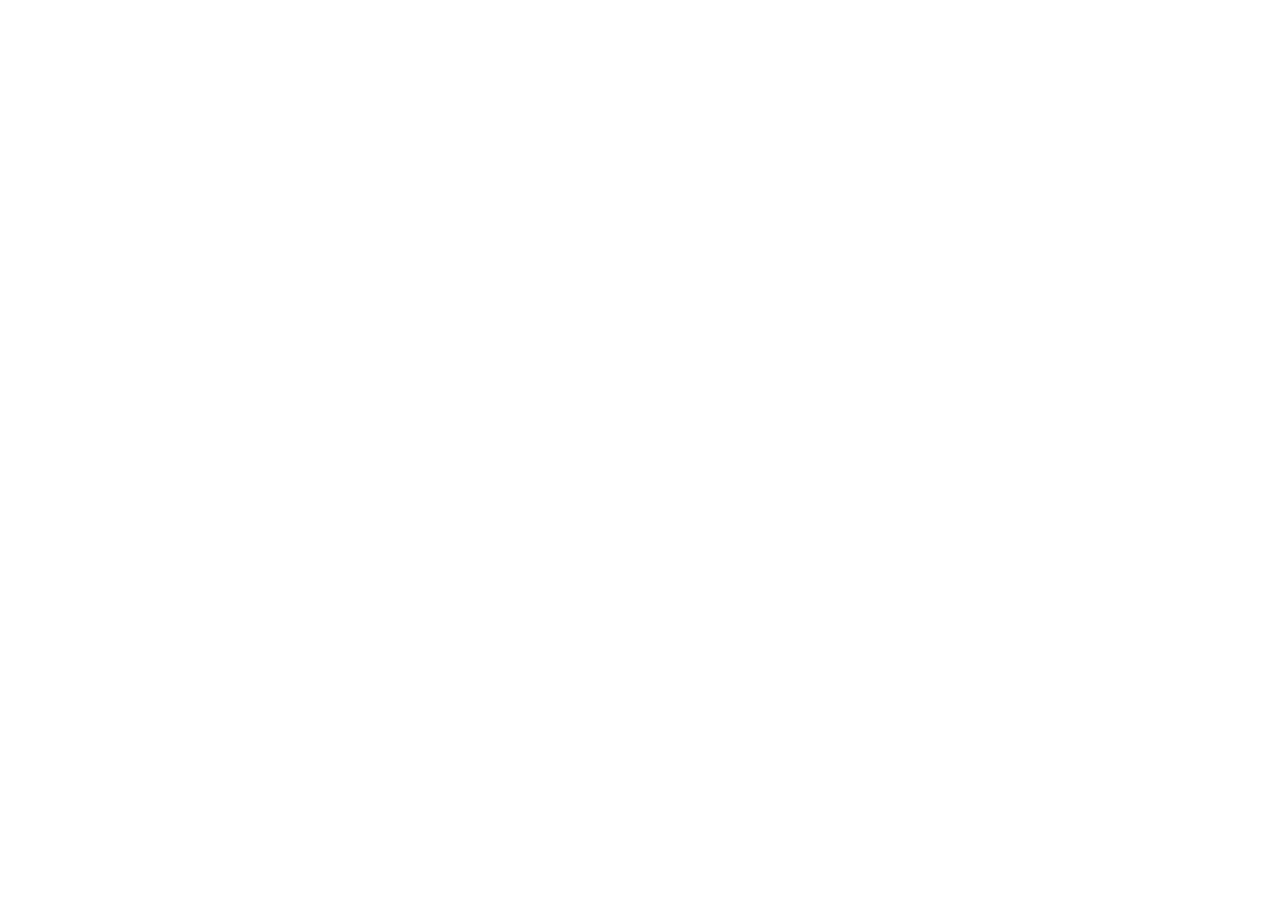
==== index.html @ 438d2de3 "release" ====
<!doctype html>
<html lang="en" data-critters-container>
	<head>
		<meta charset="utf-8">
		<title>App</title>
		<base href="https://karamkaram17.github.io/poker2/">
		<meta name="viewport" content="width=device-width, initial-scale=1">
		<link rel="icon" href="./assets/icons/dollar.svg">
		<link rel="preconnect" href="https://fonts.gstatic.com">
		<style>@font-face{font-family:'Roboto';font-style:normal;font-weight:300;font-stretch:100%;font-display:swap;src:url(https://fonts.gstatic.com/s/roboto/v50/KFO7CnqEu92Fr1ME7kSn66aGLdTylUAMa3GUBGEe.woff2) format('woff2');unicode-range:U+0460-052F, U+1C80-1C8A, U+20B4, U+2DE0-2DFF, U+A640-A69F, U+FE2E-FE2F;}@font-face{font-family:'Roboto';font-style:normal;font-weight:300;font-stretch:100%;font-display:swap;src:url(https://fonts.gstatic.com/s/roboto/v50/KFO7CnqEu92Fr1ME7kSn66aGLdTylUAMa3iUBGEe.woff2) format('woff2');unicode-range:U+0301, U+0400-045F, U+0490-0491, U+04B0-04B1, U+2116;}@font-face{font-family:'Roboto';font-style:normal;font-weight:300;font-stretch:100%;font-display:swap;src:url(https://fonts.gstatic.com/s/roboto/v50/KFO7CnqEu92Fr1ME7kSn66aGLdTylUAMa3CUBGEe.woff2) format('woff2');unicode-range:U+1F00-1FFF;}@font-face{font-family:'Roboto';font-style:normal;font-weight:300;font-stretch:100%;font-display:swap;src:url(https://fonts.gstatic.com/s/roboto/v50/KFO7CnqEu92Fr1ME7kSn66aGLdTylUAMa3-UBGEe.woff2) format('woff2');unicode-range:U+0370-0377, U+037A-037F, U+0384-038A, U+038C, U+038E-03A1, U+03A3-03FF;}@font-face{font-family:'Roboto';font-style:normal;font-weight:300;font-stretch:100%;font-display:swap;src:url(https://fonts.gstatic.com/s/roboto/v50/KFO7CnqEu92Fr1ME7kSn66aGLdTylUAMawCUBGEe.woff2) format('woff2');unicode-range:U+0302-0303, U+0305, U+0307-0308, U+0310, U+0312, U+0315, U+031A, U+0326-0327, U+032C, U+032F-0330, U+0332-0333, U+0338, U+033A, U+0346, U+034D, U+0391-03A1, U+03A3-03A9, U+03B1-03C9, U+03D1, U+03D5-03D6, U+03F0-03F1, U+03F4-03F5, U+2016-2017, U+2034-2038, U+203C, U+2040, U+2043, U+2047, U+2050, U+2057, U+205F, U+2070-2071, U+2074-208E, U+2090-209C, U+20D0-20DC, U+20E1, U+20E5-20EF, U+2100-2112, U+2114-2115, U+2117-2121, U+2123-214F, U+2190, U+2192, U+2194-21AE, U+21B0-21E5, U+21F1-21F2, U+21F4-2211, U+2213-2214, U+2216-22FF, U+2308-230B, U+2310, U+2319, U+231C-2321, U+2336-237A, U+237C, U+2395, U+239B-23B7, U+23D0, U+23DC-23E1, U+2474-2475, U+25AF, U+25B3, U+25B7, U+25BD, U+25C1, U+25CA, U+25CC, U+25FB, U+266D-266F, U+27C0-27FF, U+2900-2AFF, U+2B0E-2B11, U+2B30-2B4C, U+2BFE, U+3030, U+FF5B, U+FF5D, U+1D400-1D7FF, U+1EE00-1EEFF;}@font-face{font-family:'Roboto';font-style:normal;font-weight:300;font-stretch:100%;font-display:swap;src:url(https://fonts.gstatic.com/s/roboto/v50/KFO7CnqEu92Fr1ME7kSn66aGLdTylUAMaxKUBGEe.woff2) format('woff2');unicode-range:U+0001-000C, U+000E-001F, U+007F-009F, U+20DD-20E0, U+20E2-20E4, U+2150-218F, U+2190, U+2192, U+2194-2199, U+21AF, U+21E6-21F0, U+21F3, U+2218-2219, U+2299, U+22C4-22C6, U+2300-243F, U+2440-244A, U+2460-24FF, U+25A0-27BF, U+2800-28FF, U+2921-2922, U+2981, U+29BF, U+29EB, U+2B00-2BFF, U+4DC0-4DFF, U+FFF9-FFFB, U+10140-1018E, U+10190-1019C, U+101A0, U+101D0-101FD, U+102E0-102FB, U+10E60-10E7E, U+1D2C0-1D2D3, U+1D2E0-1D37F, U+1F000-1F0FF, U+1F100-1F1AD, U+1F1E6-1F1FF, U+1F30D-1F30F, U+1F315, U+1F31C, U+1F31E, U+1F320-1F32C, U+1F336, U+1F378, U+1F37D, U+1F382, U+1F393-1F39F, U+1F3A7-1F3A8, U+1F3AC-1F3AF, U+1F3C2, U+1F3C4-1F3C6, U+1F3CA-1F3CE, U+1F3D4-1F3E0, U+1F3ED, U+1F3F1-1F3F3, U+1F3F5-1F3F7, U+1F408, U+1F415, U+1F41F, U+1F426, U+1F43F, U+1F441-1F442, U+1F444, U+1F446-1F449, U+1F44C-1F44E, U+1F453, U+1F46A, U+1F47D, U+1F4A3, U+1F4B0, U+1F4B3, U+1F4B9, U+1F4BB, U+1F4BF, U+1F4C8-1F4CB, U+1F4D6, U+1F4DA, U+1F4DF, U+1F4E3-1F4E6, U+1F4EA-1F4ED, U+1F4F7, U+1F4F9-1F4FB, U+1F4FD-1F4FE, U+1F503, U+1F507-1F50B, U+1F50D, U+1F512-1F513, U+1F53E-1F54A, U+1F54F-1F5FA, U+1F610, U+1F650-1F67F, U+1F687, U+1F68D, U+1F691, U+1F694, U+1F698, U+1F6AD, U+1F6B2, U+1F6B9-1F6BA, U+1F6BC, U+1F6C6-1F6CF, U+1F6D3-1F6D7, U+1F6E0-1F6EA, U+1F6F0-1F6F3, U+1F6F7-1F6FC, U+1F700-1F7FF, U+1F800-1F80B, U+1F810-1F847, U+1F850-1F859, U+1F860-1F887, U+1F890-1F8AD, U+1F8B0-1F8BB, U+1F8C0-1F8C1, U+1F900-1F90B, U+1F93B, U+1F946, U+1F984, U+1F996, U+1F9E9, U+1FA00-1FA6F, U+1FA70-1FA7C, U+1FA80-1FA89, U+1FA8F-1FAC6, U+1FACE-1FADC, U+1FADF-1FAE9, U+1FAF0-1FAF8, U+1FB00-1FBFF;}@font-face{font-family:'Roboto';font-style:normal;font-weight:300;font-stretch:100%;font-display:swap;src:url(https://fonts.gstatic.com/s/roboto/v50/KFO7CnqEu92Fr1ME7kSn66aGLdTylUAMa3OUBGEe.woff2) format('woff2');unicode-range:U+0102-0103, U+0110-0111, U+0128-0129, U+0168-0169, U+01A0-01A1, U+01AF-01B0, U+0300-0301, U+0303-0304, U+0308-0309, U+0323, U+0329, U+1EA0-1EF9, U+20AB;}@font-face{font-family:'Roboto';font-style:normal;font-weight:300;font-stretch:100%;font-display:swap;src:url(https://fonts.gstatic.com/s/roboto/v50/KFO7CnqEu92Fr1ME7kSn66aGLdTylUAMa3KUBGEe.woff2) format('woff2');unicode-range:U+0100-02BA, U+02BD-02C5, U+02C7-02CC, U+02CE-02D7, U+02DD-02FF, U+0304, U+0308, U+0329, U+1D00-1DBF, U+1E00-1E9F, U+1EF2-1EFF, U+2020, U+20A0-20AB, U+20AD-20C0, U+2113, U+2C60-2C7F, U+A720-A7FF;}@font-face{font-family:'Roboto';font-style:normal;font-weight:300;font-stretch:100%;font-display:swap;src:url(https://fonts.gstatic.com/s/roboto/v50/KFO7CnqEu92Fr1ME7kSn66aGLdTylUAMa3yUBA.woff2) format('woff2');unicode-range:U+0000-00FF, U+0131, U+0152-0153, U+02BB-02BC, U+02C6, U+02DA, U+02DC, U+0304, U+0308, U+0329, U+2000-206F, U+20AC, U+2122, U+2191, U+2193, U+2212, U+2215, U+FEFF, U+FFFD;}@font-face{font-family:'Roboto';font-style:normal;font-weight:400;font-stretch:100%;font-display:swap;src:url(https://fonts.gstatic.com/s/roboto/v50/KFO7CnqEu92Fr1ME7kSn66aGLdTylUAMa3GUBGEe.woff2) format('woff2');unicode-range:U+0460-052F, U+1C80-1C8A, U+20B4, U+2DE0-2DFF, U+A640-A69F, U+FE2E-FE2F;}@font-face{font-family:'Roboto';font-style:normal;font-weight:400;font-stretch:100%;font-display:swap;src:url(https://fonts.gstatic.com/s/roboto/v50/KFO7CnqEu92Fr1ME7kSn66aGLdTylUAMa3iUBGEe.woff2) format('woff2');unicode-range:U+0301, U+0400-045F, U+0490-0491, U+04B0-04B1, U+2116;}@font-face{font-family:'Roboto';font-style:normal;font-weight:400;font-stretch:100%;font-display:swap;src:url(https://fonts.gstatic.com/s/roboto/v50/KFO7CnqEu92Fr1ME7kSn66aGLdTylUAMa3CUBGEe.woff2) format('woff2');unicode-range:U+1F00-1FFF;}@font-face{font-family:'Roboto';font-style:normal;font-weight:400;font-stretch:100%;font-display:swap;src:url(https://fonts.gstatic.com/s/roboto/v50/KFO7CnqEu92Fr1ME7kSn66aGLdTylUAMa3-UBGEe.woff2) format('woff2');unicode-range:U+0370-0377, U+037A-037F, U+0384-038A, U+038C, U+038E-03A1, U+03A3-03FF;}@font-face{font-family:'Roboto';font-style:normal;font-weight:400;font-stretch:100%;font-display:swap;src:url(https://fonts.gstatic.com/s/roboto/v50/KFO7CnqEu92Fr1ME7kSn66aGLdTylUAMawCUBGEe.woff2) format('woff2');unicode-range:U+0302-0303, U+0305, U+0307-0308, U+0310, U+0312, U+0315, U+031A, U+0326-0327, U+032C, U+032F-0330, U+0332-0333, U+0338, U+033A, U+0346, U+034D, U+0391-03A1, U+03A3-03A9, U+03B1-03C9, U+03D1, U+03D5-03D6, U+03F0-03F1, U+03F4-03F5, U+2016-2017, U+2034-2038, U+203C, U+2040, U+2043, U+2047, U+2050, U+2057, U+205F, U+2070-2071, U+2074-208E, U+2090-209C, U+20D0-20DC, U+20E1, U+20E5-20EF, U+2100-2112, U+2114-2115, U+2117-2121, U+2123-214F, U+2190, U+2192, U+2194-21AE, U+21B0-21E5, U+21F1-21F2, U+21F4-2211, U+2213-2214, U+2216-22FF, U+2308-230B, U+2310, U+2319, U+231C-2321, U+2336-237A, U+237C, U+2395, U+239B-23B7, U+23D0, U+23DC-23E1, U+2474-2475, U+25AF, U+25B3, U+25B7, U+25BD, U+25C1, U+25CA, U+25CC, U+25FB, U+266D-266F, U+27C0-27FF, U+2900-2AFF, U+2B0E-2B11, U+2B30-2B4C, U+2BFE, U+3030, U+FF5B, U+FF5D, U+1D400-1D7FF, U+1EE00-1EEFF;}@font-face{font-family:'Roboto';font-style:normal;font-weight:400;font-stretch:100%;font-display:swap;src:url(https://fonts.gstatic.com/s/roboto/v50/KFO7CnqEu92Fr1ME7kSn66aGLdTylUAMaxKUBGEe.woff2) format('woff2');unicode-range:U+0001-000C, U+000E-001F, U+007F-009F, U+20DD-20E0, U+20E2-20E4, U+2150-218F, U+2190, U+2192, U+2194-2199, U+21AF, U+21E6-21F0, U+21F3, U+2218-2219, U+2299, U+22C4-22C6, U+2300-243F, U+2440-244A, U+2460-24FF, U+25A0-27BF, U+2800-28FF, U+2921-2922, U+2981, U+29BF, U+29EB, U+2B00-2BFF, U+4DC0-4DFF, U+FFF9-FFFB, U+10140-1018E, U+10190-1019C, U+101A0, U+101D0-101FD, U+102E0-102FB, U+10E60-10E7E, U+1D2C0-1D2D3, U+1D2E0-1D37F, U+1F000-1F0FF, U+1F100-1F1AD, U+1F1E6-1F1FF, U+1F30D-1F30F, U+1F315, U+1F31C, U+1F31E, U+1F320-1F32C, U+1F336, U+1F378, U+1F37D, U+1F382, U+1F393-1F39F, U+1F3A7-1F3A8, U+1F3AC-1F3AF, U+1F3C2, U+1F3C4-1F3C6, U+1F3CA-1F3CE, U+1F3D4-1F3E0, U+1F3ED, U+1F3F1-1F3F3, U+1F3F5-1F3F7, U+1F408, U+1F415, U+1F41F, U+1F426, U+1F43F, U+1F441-1F442, U+1F444, U+1F446-1F449, U+1F44C-1F44E, U+1F453, U+1F46A, U+1F47D, U+1F4A3, U+1F4B0, U+1F4B3, U+1F4B9, U+1F4BB, U+1F4BF, U+1F4C8-1F4CB, U+1F4D6, U+1F4DA, U+1F4DF, U+1F4E3-1F4E6, U+1F4EA-1F4ED, U+1F4F7, U+1F4F9-1F4FB, U+1F4FD-1F4FE, U+1F503, U+1F507-1F50B, U+1F50D, U+1F512-1F513, U+1F53E-1F54A, U+1F54F-1F5FA, U+1F610, U+1F650-1F67F, U+1F687, U+1F68D, U+1F691, U+1F694, U+1F698, U+1F6AD, U+1F6B2, U+1F6B9-1F6BA, U+1F6BC, U+1F6C6-1F6CF, U+1F6D3-1F6D7, U+1F6E0-1F6EA, U+1F6F0-1F6F3, U+1F6F7-1F6FC, U+1F700-1F7FF, U+1F800-1F80B, U+1F810-1F847, U+1F850-1F859, U+1F860-1F887, U+1F890-1F8AD, U+1F8B0-1F8BB, U+1F8C0-1F8C1, U+1F900-1F90B, U+1F93B, U+1F946, U+1F984, U+1F996, U+1F9E9, U+1FA00-1FA6F, U+1FA70-1FA7C, U+1FA80-1FA89, U+1FA8F-1FAC6, U+1FACE-1FADC, U+1FADF-1FAE9, U+1FAF0-1FAF8, U+1FB00-1FBFF;}@font-face{font-family:'Roboto';font-style:normal;font-weight:400;font-stretch:100%;font-display:swap;src:url(https://fonts.gstatic.com/s/roboto/v50/KFO7CnqEu92Fr1ME7kSn66aGLdTylUAMa3OUBGEe.woff2) format('woff2');unicode-range:U+0102-0103, U+0110-0111, U+0128-0129, U+0168-0169, U+01A0-01A1, U+01AF-01B0, U+0300-0301, U+0303-0304, U+0308-0309, U+0323, U+0329, U+1EA0-1EF9, U+20AB;}@font-face{font-family:'Roboto';font-style:normal;font-weight:400;font-stretch:100%;font-display:swap;src:url(https://fonts.gstatic.com/s/roboto/v50/KFO7CnqEu92Fr1ME7kSn66aGLdTylUAMa3KUBGEe.woff2) format('woff2');unicode-range:U+0100-02BA, U+02BD-02C5, U+02C7-02CC, U+02CE-02D7, U+02DD-02FF, U+0304, U+0308, U+0329, U+1D00-1DBF, U+1E00-1E9F, U+1EF2-1EFF, U+2020, U+20A0-20AB, U+20AD-20C0, U+2113, U+2C60-2C7F, U+A720-A7FF;}@font-face{font-family:'Roboto';font-style:normal;font-weight:400;font-stretch:100%;font-display:swap;src:url(https://fonts.gstatic.com/s/roboto/v50/KFO7CnqEu92Fr1ME7kSn66aGLdTylUAMa3yUBA.woff2) format('woff2');unicode-range:U+0000-00FF, U+0131, U+0152-0153, U+02BB-02BC, U+02C6, U+02DA, U+02DC, U+0304, U+0308, U+0329, U+2000-206F, U+20AC, U+2122, U+2191, U+2193, U+2212, U+2215, U+FEFF, U+FFFD;}@font-face{font-family:'Roboto';font-style:normal;font-weight:500;font-stretch:100%;font-display:swap;src:url(https://fonts.gstatic.com/s/roboto/v50/KFO7CnqEu92Fr1ME7kSn66aGLdTylUAMa3GUBGEe.woff2) format('woff2');unicode-range:U+0460-052F, U+1C80-1C8A, U+20B4, U+2DE0-2DFF, U+A640-A69F, U+FE2E-FE2F;}@font-face{font-family:'Roboto';font-style:normal;font-weight:500;font-stretch:100%;font-display:swap;src:url(https://fonts.gstatic.com/s/roboto/v50/KFO7CnqEu92Fr1ME7kSn66aGLdTylUAMa3iUBGEe.woff2) format('woff2');unicode-range:U+0301, U+0400-045F, U+0490-0491, U+04B0-04B1, U+2116;}@font-face{font-family:'Roboto';font-style:normal;font-weight:500;font-stretch:100%;font-display:swap;src:url(https://fonts.gstatic.com/s/roboto/v50/KFO7CnqEu92Fr1ME7kSn66aGLdTylUAMa3CUBGEe.woff2) format('woff2');unicode-range:U+1F00-1FFF;}@font-face{font-family:'Roboto';font-style:normal;font-weight:500;font-stretch:100%;font-display:swap;src:url(https://fonts.gstatic.com/s/roboto/v50/KFO7CnqEu92Fr1ME7kSn66aGLdTylUAMa3-UBGEe.woff2) format('woff2');unicode-range:U+0370-0377, U+037A-037F, U+0384-038A, U+038C, U+038E-03A1, U+03A3-03FF;}@font-face{font-family:'Roboto';font-style:normal;font-weight:500;font-stretch:100%;font-display:swap;src:url(https://fonts.gstatic.com/s/roboto/v50/KFO7CnqEu92Fr1ME7kSn66aGLdTylUAMawCUBGEe.woff2) format('woff2');unicode-range:U+0302-0303, U+0305, U+0307-0308, U+0310, U+0312, U+0315, U+031A, U+0326-0327, U+032C, U+032F-0330, U+0332-0333, U+0338, U+033A, U+0346, U+034D, U+0391-03A1, U+03A3-03A9, U+03B1-03C9, U+03D1, U+03D5-03D6, U+03F0-03F1, U+03F4-03F5, U+2016-2017, U+2034-2038, U+203C, U+2040, U+2043, U+2047, U+2050, U+2057, U+205F, U+2070-2071, U+2074-208E, U+2090-209C, U+20D0-20DC, U+20E1, U+20E5-20EF, U+2100-2112, U+2114-2115, U+2117-2121, U+2123-214F, U+2190, U+2192, U+2194-21AE, U+21B0-21E5, U+21F1-21F2, U+21F4-2211, U+2213-2214, U+2216-22FF, U+2308-230B, U+2310, U+2319, U+231C-2321, U+2336-237A, U+237C, U+2395, U+239B-23B7, U+23D0, U+23DC-23E1, U+2474-2475, U+25AF, U+25B3, U+25B7, U+25BD, U+25C1, U+25CA, U+25CC, U+25FB, U+266D-266F, U+27C0-27FF, U+2900-2AFF, U+2B0E-2B11, U+2B30-2B4C, U+2BFE, U+3030, U+FF5B, U+FF5D, U+1D400-1D7FF, U+1EE00-1EEFF;}@font-face{font-family:'Roboto';font-style:normal;font-weight:500;font-stretch:100%;font-display:swap;src:url(https://fonts.gstatic.com/s/roboto/v50/KFO7CnqEu92Fr1ME7kSn66aGLdTylUAMaxKUBGEe.woff2) format('woff2');unicode-range:U+0001-000C, U+000E-001F, U+007F-009F, U+20DD-20E0, U+20E2-20E4, U+2150-218F, U+2190, U+2192, U+2194-2199, U+21AF, U+21E6-21F0, U+21F3, U+2218-2219, U+2299, U+22C4-22C6, U+2300-243F, U+2440-244A, U+2460-24FF, U+25A0-27BF, U+2800-28FF, U+2921-2922, U+2981, U+29BF, U+29EB, U+2B00-2BFF, U+4DC0-4DFF, U+FFF9-FFFB, U+10140-1018E, U+10190-1019C, U+101A0, U+101D0-101FD, U+102E0-102FB, U+10E60-10E7E, U+1D2C0-1D2D3, U+1D2E0-1D37F, U+1F000-1F0FF, U+1F100-1F1AD, U+1F1E6-1F1FF, U+1F30D-1F30F, U+1F315, U+1F31C, U+1F31E, U+1F320-1F32C, U+1F336, U+1F378, U+1F37D, U+1F382, U+1F393-1F39F, U+1F3A7-1F3A8, U+1F3AC-1F3AF, U+1F3C2, U+1F3C4-1F3C6, U+1F3CA-1F3CE, U+1F3D4-1F3E0, U+1F3ED, U+1F3F1-1F3F3, U+1F3F5-1F3F7, U+1F408, U+1F415, U+1F41F, U+1F426, U+1F43F, U+1F441-1F442, U+1F444, U+1F446-1F449, U+1F44C-1F44E, U+1F453, U+1F46A, U+1F47D, U+1F4A3, U+1F4B0, U+1F4B3, U+1F4B9, U+1F4BB, U+1F4BF, U+1F4C8-1F4CB, U+1F4D6, U+1F4DA, U+1F4DF, U+1F4E3-1F4E6, U+1F4EA-1F4ED, U+1F4F7, U+1F4F9-1F4FB, U+1F4FD-1F4FE, U+1F503, U+1F507-1F50B, U+1F50D, U+1F512-1F513, U+1F53E-1F54A, U+1F54F-1F5FA, U+1F610, U+1F650-1F67F, U+1F687, U+1F68D, U+1F691, U+1F694, U+1F698, U+1F6AD, U+1F6B2, U+1F6B9-1F6BA, U+1F6BC, U+1F6C6-1F6CF, U+1F6D3-1F6D7, U+1F6E0-1F6EA, U+1F6F0-1F6F3, U+1F6F7-1F6FC, U+1F700-1F7FF, U+1F800-1F80B, U+1F810-1F847, U+1F850-1F859, U+1F860-1F887, U+1F890-1F8AD, U+1F8B0-1F8BB, U+1F8C0-1F8C1, U+1F900-1F90B, U+1F93B, U+1F946, U+1F984, U+1F996, U+1F9E9, U+1FA00-1FA6F, U+1FA70-1FA7C, U+1FA80-1FA89, U+1FA8F-1FAC6, U+1FACE-1FADC, U+1FADF-1FAE9, U+1FAF0-1FAF8, U+1FB00-1FBFF;}@font-face{font-family:'Roboto';font-style:normal;font-weight:500;font-stretch:100%;font-display:swap;src:url(https://fonts.gstatic.com/s/roboto/v50/KFO7CnqEu92Fr1ME7kSn66aGLdTylUAMa3OUBGEe.woff2) format('woff2');unicode-range:U+0102-0103, U+0110-0111, U+0128-0129, U+0168-0169, U+01A0-01A1, U+01AF-01B0, U+0300-0301, U+0303-0304, U+0308-0309, U+0323, U+0329, U+1EA0-1EF9, U+20AB;}@font-face{font-family:'Roboto';font-style:normal;font-weight:500;font-stretch:100%;font-display:swap;src:url(https://fonts.gstatic.com/s/roboto/v50/KFO7CnqEu92Fr1ME7kSn66aGLdTylUAMa3KUBGEe.woff2) format('woff2');unicode-range:U+0100-02BA, U+02BD-02C5, U+02C7-02CC, U+02CE-02D7, U+02DD-02FF, U+0304, U+0308, U+0329, U+1D00-1DBF, U+1E00-1E9F, U+1EF2-1EFF, U+2020, U+20A0-20AB, U+20AD-20C0, U+2113, U+2C60-2C7F, U+A720-A7FF;}@font-face{font-family:'Roboto';font-style:normal;font-weight:500;font-stretch:100%;font-display:swap;src:url(https://fonts.gstatic.com/s/roboto/v50/KFO7CnqEu92Fr1ME7kSn66aGLdTylUAMa3yUBA.woff2) format('woff2');unicode-range:U+0000-00FF, U+0131, U+0152-0153, U+02BB-02BC, U+02C6, U+02DA, U+02DC, U+0304, U+0308, U+0329, U+2000-206F, U+20AC, U+2122, U+2191, U+2193, U+2212, U+2215, U+FEFF, U+FFFD;}</style>
		<style>@font-face{font-family:'Material Icons';font-style:normal;font-weight:400;src:url(https://fonts.gstatic.com/s/materialicons/v145/flUhRq6tzZclQEJ-Vdg-IuiaDsNc.woff2) format('woff2');}.material-icons{font-family:'Material Icons';font-weight:normal;font-style:normal;font-size:24px;line-height:1;letter-spacing:normal;text-transform:none;display:inline-block;white-space:nowrap;word-wrap:normal;direction:ltr;-webkit-font-feature-settings:'liga';-webkit-font-smoothing:antialiased;}</style>
	<style>@charset "UTF-8";html{--mat-app-background-color:#faf9fd;--mat-app-text-color:#1a1b1f;--mat-app-elevation-shadow-level-0:0px 0px 0px 0px rgba(0, 0, 0, .2), 0px 0px 0px 0px rgba(0, 0, 0, .14), 0px 0px 0px 0px rgba(0, 0, 0, .12);--mat-app-elevation-shadow-level-1:0px 2px 1px -1px rgba(0, 0, 0, .2), 0px 1px 1px 0px rgba(0, 0, 0, .14), 0px 1px 3px 0px rgba(0, 0, 0, .12);--mat-app-elevation-shadow-level-2:0px 3px 1px -2px rgba(0, 0, 0, .2), 0px 2px 2px 0px rgba(0, 0, 0, .14), 0px 1px 5px 0px rgba(0, 0, 0, .12);--mat-app-elevation-shadow-level-3:0px 3px 3px -2px rgba(0, 0, 0, .2), 0px 3px 4px 0px rgba(0, 0, 0, .14), 0px 1px 8px 0px rgba(0, 0, 0, .12);--mat-app-elevation-shadow-level-4:0px 2px 4px -1px rgba(0, 0, 0, .2), 0px 4px 5px 0px rgba(0, 0, 0, .14), 0px 1px 10px 0px rgba(0, 0, 0, .12);--mat-app-elevation-shadow-level-5:0px 3px 5px -1px rgba(0, 0, 0, .2), 0px 5px 8px 0px rgba(0, 0, 0, .14), 0px 1px 14px 0px rgba(0, 0, 0, .12);--mat-app-elevation-shadow-level-6:0px 3px 5px -1px rgba(0, 0, 0, .2), 0px 6px 10px 0px rgba(0, 0, 0, .14), 0px 1px 18px 0px rgba(0, 0, 0, .12);--mat-app-elevation-shadow-level-7:0px 4px 5px -2px rgba(0, 0, 0, .2), 0px 7px 10px 1px rgba(0, 0, 0, .14), 0px 2px 16px 1px rgba(0, 0, 0, .12);--mat-app-elevation-shadow-level-8:0px 5px 5px -3px rgba(0, 0, 0, .2), 0px 8px 10px 1px rgba(0, 0, 0, .14), 0px 3px 14px 2px rgba(0, 0, 0, .12);--mat-app-elevation-shadow-level-9:0px 5px 6px -3px rgba(0, 0, 0, .2), 0px 9px 12px 1px rgba(0, 0, 0, .14), 0px 3px 16px 2px rgba(0, 0, 0, .12);--mat-app-elevation-shadow-level-10:0px 6px 6px -3px rgba(0, 0, 0, .2), 0px 10px 14px 1px rgba(0, 0, 0, .14), 0px 4px 18px 3px rgba(0, 0, 0, .12);--mat-app-elevation-shadow-level-11:0px 6px 7px -4px rgba(0, 0, 0, .2), 0px 11px 15px 1px rgba(0, 0, 0, .14), 0px 4px 20px 3px rgba(0, 0, 0, .12);--mat-app-elevation-shadow-level-12:0px 7px 8px -4px rgba(0, 0, 0, .2), 0px 12px 17px 2px rgba(0, 0, 0, .14), 0px 5px 22px 4px rgba(0, 0, 0, .12);--mat-app-elevation-shadow-level-13:0px 7px 8px -4px rgba(0, 0, 0, .2), 0px 13px 19px 2px rgba(0, 0, 0, .14), 0px 5px 24px 4px rgba(0, 0, 0, .12);--mat-app-elevation-shadow-level-14:0px 7px 9px -4px rgba(0, 0, 0, .2), 0px 14px 21px 2px rgba(0, 0, 0, .14), 0px 5px 26px 4px rgba(0, 0, 0, .12);--mat-app-elevation-shadow-level-15:0px 8px 9px -5px rgba(0, 0, 0, .2), 0px 15px 22px 2px rgba(0, 0, 0, .14), 0px 6px 28px 5px rgba(0, 0, 0, .12);--mat-app-elevation-shadow-level-16:0px 8px 10px -5px rgba(0, 0, 0, .2), 0px 16px 24px 2px rgba(0, 0, 0, .14), 0px 6px 30px 5px rgba(0, 0, 0, .12);--mat-app-elevation-shadow-level-17:0px 8px 11px -5px rgba(0, 0, 0, .2), 0px 17px 26px 2px rgba(0, 0, 0, .14), 0px 6px 32px 5px rgba(0, 0, 0, .12);--mat-app-elevation-shadow-level-18:0px 9px 11px -5px rgba(0, 0, 0, .2), 0px 18px 28px 2px rgba(0, 0, 0, .14), 0px 7px 34px 6px rgba(0, 0, 0, .12);--mat-app-elevation-shadow-level-19:0px 9px 12px -6px rgba(0, 0, 0, .2), 0px 19px 29px 2px rgba(0, 0, 0, .14), 0px 7px 36px 6px rgba(0, 0, 0, .12);--mat-app-elevation-shadow-level-20:0px 10px 13px -6px rgba(0, 0, 0, .2), 0px 20px 31px 3px rgba(0, 0, 0, .14), 0px 8px 38px 7px rgba(0, 0, 0, .12);--mat-app-elevation-shadow-level-21:0px 10px 13px -6px rgba(0, 0, 0, .2), 0px 21px 33px 3px rgba(0, 0, 0, .14), 0px 8px 40px 7px rgba(0, 0, 0, .12);--mat-app-elevation-shadow-level-22:0px 10px 14px -6px rgba(0, 0, 0, .2), 0px 22px 35px 3px rgba(0, 0, 0, .14), 0px 8px 42px 7px rgba(0, 0, 0, .12);--mat-app-elevation-shadow-level-23:0px 11px 14px -7px rgba(0, 0, 0, .2), 0px 23px 36px 3px rgba(0, 0, 0, .14), 0px 9px 44px 8px rgba(0, 0, 0, .12);--mat-app-elevation-shadow-level-24:0px 11px 15px -7px rgba(0, 0, 0, .2), 0px 24px 38px 3px rgba(0, 0, 0, .14), 0px 9px 46px 8px rgba(0, 0, 0, .12);--mat-ripple-color:rgba(26, 27, 31, .1);--mat-option-selected-state-label-text-color:#131c2b;--mat-option-label-text-color:#1a1b1f;--mat-option-hover-state-layer-color:rgba(26, 27, 31, .08);--mat-option-focus-state-layer-color:rgba(26, 27, 31, .12);--mat-option-selected-state-layer-color:#dae2f9;--mat-option-label-text-font:Roboto, sans-serif;--mat-option-label-text-line-height:1.25rem;--mat-option-label-text-size:1rem;--mat-option-label-text-tracking:.006rem;--mat-option-label-text-weight:400;--mat-optgroup-label-text-color:#44474e;--mat-optgroup-label-text-font:Roboto, sans-serif;--mat-optgroup-label-text-line-height:1.25rem;--mat-optgroup-label-text-size:.875rem;--mat-optgroup-label-text-tracking:.006rem;--mat-optgroup-label-text-weight:500;--mat-full-pseudo-checkbox-selected-icon-color:#005cbb;--mat-full-pseudo-checkbox-selected-checkmark-color:#ffffff;--mat-full-pseudo-checkbox-unselected-icon-color:#44474e;--mat-full-pseudo-checkbox-disabled-selected-checkmark-color:#faf9fd;--mat-full-pseudo-checkbox-disabled-unselected-icon-color:rgba(26, 27, 31, .38);--mat-full-pseudo-checkbox-disabled-selected-icon-color:rgba(26, 27, 31, .38);--mat-minimal-pseudo-checkbox-selected-checkmark-color:#005cbb;--mat-minimal-pseudo-checkbox-disabled-selected-checkmark-color:rgba(26, 27, 31, .38);--mdc-elevated-card-container-color:#f4f3f6;--mdc-elevated-card-container-elevation:0px 2px 1px -1px rgba(0, 0, 0, .2), 0px 1px 1px 0px rgba(0, 0, 0, .14), 0px 1px 3px 0px rgba(0, 0, 0, .12);--mdc-elevated-card-container-shape:12px;--mdc-outlined-card-container-color:#faf9fd;--mdc-outlined-card-outline-color:#c4c6d0;--mdc-outlined-card-container-elevation:0px 0px 0px 0px rgba(0, 0, 0, .2), 0px 0px 0px 0px rgba(0, 0, 0, .14), 0px 0px 0px 0px rgba(0, 0, 0, .12);--mdc-outlined-card-container-shape:12px;--mdc-outlined-card-outline-width:1px;--mat-card-subtitle-text-color:#1a1b1f;--mat-card-title-text-font:Roboto, sans-serif;--mat-card-title-text-line-height:1.75rem;--mat-card-title-text-size:1.375rem;--mat-card-title-text-tracking:0;--mat-card-title-text-weight:400;--mat-card-subtitle-text-font:Roboto, sans-serif;--mat-card-subtitle-text-line-height:1.5rem;--mat-card-subtitle-text-size:1rem;--mat-card-subtitle-text-tracking:.009rem;--mat-card-subtitle-text-weight:500;--mdc-linear-progress-active-indicator-color:#005cbb;--mdc-linear-progress-track-color:#e0e2ec;--mdc-linear-progress-active-indicator-height:4px;--mdc-linear-progress-track-height:4px;--mdc-linear-progress-track-shape:0;--mdc-plain-tooltip-container-color:#2f3033;--mdc-plain-tooltip-supporting-text-color:#f2f0f4;--mdc-plain-tooltip-supporting-text-line-height:1rem;--mdc-plain-tooltip-supporting-text-font:Roboto, sans-serif;--mdc-plain-tooltip-supporting-text-size:.75rem;--mdc-plain-tooltip-supporting-text-weight:400;--mdc-plain-tooltip-supporting-text-tracking:.025rem;--mdc-plain-tooltip-container-shape:4px;--mdc-filled-text-field-caret-color:#005cbb;--mdc-filled-text-field-focus-active-indicator-color:#005cbb;--mdc-filled-text-field-focus-label-text-color:#005cbb;--mdc-filled-text-field-container-color:#e0e2ec;--mdc-filled-text-field-disabled-container-color:rgba(26, 27, 31, .04);--mdc-filled-text-field-label-text-color:#44474e;--mdc-filled-text-field-hover-label-text-color:#44474e;--mdc-filled-text-field-disabled-label-text-color:rgba(26, 27, 31, .38);--mdc-filled-text-field-input-text-color:#1a1b1f;--mdc-filled-text-field-disabled-input-text-color:rgba(26, 27, 31, .38);--mdc-filled-text-field-input-text-placeholder-color:#44474e;--mdc-filled-text-field-error-hover-label-text-color:#410002;--mdc-filled-text-field-error-focus-label-text-color:#ba1a1a;--mdc-filled-text-field-error-label-text-color:#ba1a1a;--mdc-filled-text-field-active-indicator-color:#44474e;--mdc-filled-text-field-disabled-active-indicator-color:rgba(26, 27, 31, .38);--mdc-filled-text-field-hover-active-indicator-color:#1a1b1f;--mdc-filled-text-field-error-active-indicator-color:#ba1a1a;--mdc-filled-text-field-error-focus-active-indicator-color:#ba1a1a;--mdc-filled-text-field-error-hover-active-indicator-color:#410002;--mdc-filled-text-field-label-text-font:Roboto, sans-serif;--mdc-filled-text-field-label-text-size:1rem;--mdc-filled-text-field-label-text-tracking:.031rem;--mdc-filled-text-field-label-text-weight:400;--mdc-filled-text-field-active-indicator-height:1px;--mdc-filled-text-field-focus-active-indicator-height:2px;--mdc-filled-text-field-container-shape:4px;--mdc-outlined-text-field-caret-color:#005cbb;--mdc-outlined-text-field-focus-outline-color:#005cbb;--mdc-outlined-text-field-focus-label-text-color:#005cbb;--mdc-outlined-text-field-label-text-color:#44474e;--mdc-outlined-text-field-hover-label-text-color:#1a1b1f;--mdc-outlined-text-field-disabled-label-text-color:rgba(26, 27, 31, .38);--mdc-outlined-text-field-input-text-color:#1a1b1f;--mdc-outlined-text-field-disabled-input-text-color:rgba(26, 27, 31, .38);--mdc-outlined-text-field-input-text-placeholder-color:#44474e;--mdc-outlined-text-field-error-focus-label-text-color:#ba1a1a;--mdc-outlined-text-field-error-label-text-color:#ba1a1a;--mdc-outlined-text-field-error-hover-label-text-color:#410002;--mdc-outlined-text-field-outline-color:#74777f;--mdc-outlined-text-field-disabled-outline-color:rgba(26, 27, 31, .12);--mdc-outlined-text-field-hover-outline-color:#1a1b1f;--mdc-outlined-text-field-error-focus-outline-color:#ba1a1a;--mdc-outlined-text-field-error-hover-outline-color:#410002;--mdc-outlined-text-field-error-outline-color:#ba1a1a;--mdc-outlined-text-field-label-text-font:Roboto, sans-serif;--mdc-outlined-text-field-label-text-size:1rem;--mdc-outlined-text-field-label-text-tracking:.031rem;--mdc-outlined-text-field-label-text-weight:400;--mdc-outlined-text-field-outline-width:1px;--mdc-outlined-text-field-focus-outline-width:2px;--mdc-outlined-text-field-container-shape:4px;--mat-form-field-focus-select-arrow-color:#005cbb;--mat-form-field-disabled-input-text-placeholder-color:rgba(26, 27, 31, .38);--mat-form-field-state-layer-color:#1a1b1f;--mat-form-field-error-text-color:#ba1a1a;--mat-form-field-select-option-text-color:#1a1b1f;--mat-form-field-select-disabled-option-text-color:rgba(26, 27, 31, .38);--mat-form-field-leading-icon-color:#44474e;--mat-form-field-disabled-leading-icon-color:rgba(26, 27, 31, .38);--mat-form-field-trailing-icon-color:#44474e;--mat-form-field-disabled-trailing-icon-color:rgba(26, 27, 31, .38);--mat-form-field-error-focus-trailing-icon-color:#ba1a1a;--mat-form-field-error-hover-trailing-icon-color:#410002;--mat-form-field-error-trailing-icon-color:#ba1a1a;--mat-form-field-enabled-select-arrow-color:#44474e;--mat-form-field-disabled-select-arrow-color:rgba(26, 27, 31, .38);--mat-form-field-hover-state-layer-opacity:.08;--mat-form-field-container-text-font:Roboto, sans-serif;--mat-form-field-container-text-line-height:1.5rem;--mat-form-field-container-text-size:1rem;--mat-form-field-container-text-tracking:.031rem;--mat-form-field-container-text-weight:400;--mat-form-field-subscript-text-font:Roboto, sans-serif;--mat-form-field-subscript-text-line-height:1rem;--mat-form-field-subscript-text-size:.75rem;--mat-form-field-subscript-text-tracking:.025rem;--mat-form-field-subscript-text-weight:400;--mat-form-field-container-height:56px;--mat-form-field-filled-label-display:block;--mat-form-field-container-vertical-padding:16px;--mat-form-field-filled-with-label-container-padding-top:24px;--mat-form-field-filled-with-label-container-padding-bottom:8px;--mat-form-field-focus-state-layer-opacity:0;--mat-select-panel-background-color:#efedf0;--mat-select-enabled-trigger-text-color:#1a1b1f;--mat-select-disabled-trigger-text-color:rgba(26, 27, 31, .38);--mat-select-placeholder-text-color:#44474e;--mat-select-enabled-arrow-color:#44474e;--mat-select-disabled-arrow-color:rgba(26, 27, 31, .38);--mat-select-focused-arrow-color:#005cbb;--mat-select-invalid-arrow-color:#ba1a1a;--mat-select-trigger-text-font:Roboto, sans-serif;--mat-select-trigger-text-line-height:1.5rem;--mat-select-trigger-text-size:1rem;--mat-select-trigger-text-tracking:.031rem;--mat-select-trigger-text-weight:400;--mat-select-arrow-transform:translateY(-8px);--mat-select-container-elevation-shadow:0px 3px 1px -2px rgba(0, 0, 0, .2), 0px 2px 2px 0px rgba(0, 0, 0, .14), 0px 1px 5px 0px rgba(0, 0, 0, .12);--mat-autocomplete-background-color:#efedf0;--mat-autocomplete-container-shape:4px;--mat-autocomplete-container-elevation-shadow:0px 3px 1px -2px rgba(0, 0, 0, .2), 0px 2px 2px 0px rgba(0, 0, 0, .14), 0px 1px 5px 0px rgba(0, 0, 0, .12);--mdc-dialog-container-color:#faf9fd;--mdc-dialog-subhead-color:#1a1b1f;--mdc-dialog-supporting-text-color:#44474e;--mdc-dialog-subhead-font:Roboto, sans-serif;--mdc-dialog-subhead-line-height:2rem;--mdc-dialog-subhead-size:1.5rem;--mdc-dialog-subhead-weight:400;--mdc-dialog-subhead-tracking:0;--mdc-dialog-supporting-text-font:Roboto, sans-serif;--mdc-dialog-supporting-text-line-height:1.25rem;--mdc-dialog-supporting-text-size:.875rem;--mdc-dialog-supporting-text-weight:400;--mdc-dialog-supporting-text-tracking:.016rem;--mdc-dialog-container-shape:28px;--mat-dialog-container-elevation-shadow:none;--mat-dialog-container-max-width:560px;--mat-dialog-container-small-max-width:calc(100vw - 32px) ;--mat-dialog-container-min-width:280px;--mat-dialog-actions-alignment:flex-end;--mat-dialog-actions-padding:16px 24px;--mat-dialog-content-padding:20px 24px;--mat-dialog-with-actions-content-padding:20px 24px 0;--mat-dialog-headline-padding:6px 24px 13px;--mdc-chip-outline-color:#74777f;--mdc-chip-disabled-outline-color:rgba(26, 27, 31, .12);--mdc-chip-focus-outline-color:#44474e;--mdc-chip-hover-state-layer-opacity:.08;--mdc-chip-selected-hover-state-layer-opacity:.08;--mdc-chip-disabled-label-text-color:rgba(26, 27, 31, .38);--mdc-chip-elevated-selected-container-color:#dae2f9;--mdc-chip-flat-disabled-selected-container-color:rgba(26, 27, 31, .12);--mdc-chip-focus-state-layer-color:#44474e;--mdc-chip-hover-state-layer-color:#44474e;--mdc-chip-selected-hover-state-layer-color:#131c2b;--mdc-chip-focus-state-layer-opacity:.12;--mdc-chip-selected-focus-state-layer-color:#131c2b;--mdc-chip-selected-focus-state-layer-opacity:.12;--mdc-chip-label-text-color:#44474e;--mdc-chip-selected-label-text-color:#131c2b;--mdc-chip-with-icon-icon-color:#44474e;--mdc-chip-with-icon-disabled-icon-color:#1a1b1f;--mdc-chip-with-icon-selected-icon-color:#131c2b;--mdc-chip-with-trailing-icon-disabled-trailing-icon-color:#1a1b1f;--mdc-chip-with-trailing-icon-trailing-icon-color:#44474e;--mdc-chip-label-text-font:Roboto, sans-serif;--mdc-chip-label-text-line-height:1.25rem;--mdc-chip-label-text-size:.875rem;--mdc-chip-label-text-tracking:.006rem;--mdc-chip-label-text-weight:500;--mdc-chip-container-height:32px;--mdc-chip-container-shape-radius:8px;--mdc-chip-with-avatar-avatar-shape-radius:24px;--mdc-chip-with-avatar-avatar-size:24px;--mdc-chip-with-icon-icon-size:18px;--mdc-chip-outline-width:1px;--mdc-chip-with-avatar-disabled-avatar-opacity:.38;--mdc-chip-flat-selected-outline-width:0;--mdc-chip-with-trailing-icon-disabled-trailing-icon-opacity:.38;--mdc-chip-with-icon-disabled-icon-opacity:.38;--mdc-chip-elevated-container-color:transparent;--mat-chip-trailing-action-state-layer-color:#44474e;--mat-chip-selected-trailing-action-state-layer-color:#131c2b;--mat-chip-trailing-action-hover-state-layer-opacity:.08;--mat-chip-trailing-action-focus-state-layer-opacity:.12;--mat-chip-selected-disabled-trailing-icon-color:#1a1b1f;--mat-chip-selected-trailing-icon-color:#131c2b;--mat-chip-disabled-container-opacity:1;--mat-chip-trailing-action-opacity:1;--mat-chip-trailing-action-focus-opacity:1;--mdc-switch-selected-focus-state-layer-opacity:.12;--mdc-switch-selected-hover-state-layer-opacity:.08;--mdc-switch-selected-pressed-state-layer-opacity:.12;--mdc-switch-unselected-focus-state-layer-opacity:.12;--mdc-switch-unselected-hover-state-layer-opacity:.08;--mdc-switch-unselected-pressed-state-layer-opacity:.12;--mdc-switch-selected-focus-state-layer-color:#005cbb;--mdc-switch-selected-handle-color:#ffffff;--mdc-switch-selected-hover-state-layer-color:#005cbb;--mdc-switch-selected-pressed-state-layer-color:#005cbb;--mdc-switch-selected-focus-handle-color:#d7e3ff;--mdc-switch-selected-hover-handle-color:#d7e3ff;--mdc-switch-selected-pressed-handle-color:#d7e3ff;--mdc-switch-selected-focus-track-color:#005cbb;--mdc-switch-selected-hover-track-color:#005cbb;--mdc-switch-selected-pressed-track-color:#005cbb;--mdc-switch-selected-track-color:#005cbb;--mdc-switch-disabled-selected-handle-color:#faf9fd;--mdc-switch-disabled-selected-icon-color:#1a1b1f;--mdc-switch-disabled-selected-track-color:#1a1b1f;--mdc-switch-disabled-unselected-handle-color:#1a1b1f;--mdc-switch-disabled-unselected-icon-color:#e0e2ec;--mdc-switch-disabled-unselected-track-color:#e0e2ec;--mdc-switch-selected-icon-color:#001b3f;--mdc-switch-unselected-focus-handle-color:#44474e;--mdc-switch-unselected-focus-state-layer-color:#1a1b1f;--mdc-switch-unselected-focus-track-color:#e0e2ec;--mdc-switch-unselected-handle-color:#74777f;--mdc-switch-unselected-hover-handle-color:#44474e;--mdc-switch-unselected-hover-state-layer-color:#1a1b1f;--mdc-switch-unselected-hover-track-color:#e0e2ec;--mdc-switch-unselected-icon-color:#e0e2ec;--mdc-switch-unselected-pressed-handle-color:#44474e;--mdc-switch-unselected-pressed-state-layer-color:#1a1b1f;--mdc-switch-unselected-pressed-track-color:#e0e2ec;--mdc-switch-unselected-track-color:#e0e2ec;--mdc-switch-disabled-selected-icon-opacity:.38;--mdc-switch-disabled-track-opacity:.12;--mdc-switch-disabled-unselected-icon-opacity:.38;--mdc-switch-handle-shape:9999px;--mdc-switch-selected-icon-size:16px;--mdc-switch-track-height:32px;--mdc-switch-track-shape:9999px;--mdc-switch-track-width:52px;--mdc-switch-unselected-icon-size:16px;--mdc-switch-state-layer-size:40px;--mat-switch-track-outline-color:#74777f;--mat-switch-disabled-unselected-track-outline-color:#1a1b1f;--mat-switch-label-text-color:#1a1b1f;--mat-switch-label-text-font:Roboto, sans-serif;--mat-switch-label-text-line-height:1.25rem;--mat-switch-label-text-size:.875rem;--mat-switch-label-text-tracking:.016rem;--mat-switch-label-text-weight:400;--mat-switch-disabled-selected-handle-opacity:1;--mat-switch-disabled-unselected-handle-opacity:.38;--mat-switch-unselected-handle-size:16px;--mat-switch-selected-handle-size:24px;--mat-switch-pressed-handle-size:28px;--mat-switch-with-icon-handle-size:24px;--mat-switch-selected-handle-horizontal-margin:0 24px;--mat-switch-selected-with-icon-handle-horizontal-margin:0 24px;--mat-switch-selected-pressed-handle-horizontal-margin:0 22px;--mat-switch-unselected-handle-horizontal-margin:0 8px;--mat-switch-unselected-with-icon-handle-horizontal-margin:0 4px;--mat-switch-unselected-pressed-handle-horizontal-margin:0 2px;--mat-switch-visible-track-opacity:1;--mat-switch-hidden-track-opacity:0;--mat-switch-visible-track-transition:opacity 75ms;--mat-switch-hidden-track-transition:opacity 75ms;--mat-switch-track-outline-width:2px;--mat-switch-selected-track-outline-width:2px;--mat-switch-selected-track-outline-color:transparent;--mat-switch-disabled-unselected-track-outline-width:2px;--mdc-radio-disabled-selected-icon-color:#1a1b1f;--mdc-radio-disabled-unselected-icon-color:#1a1b1f;--mdc-radio-unselected-hover-icon-color:#1a1b1f;--mdc-radio-unselected-focus-icon-color:#1a1b1f;--mdc-radio-unselected-icon-color:#44474e;--mdc-radio-unselected-pressed-icon-color:#1a1b1f;--mdc-radio-selected-focus-icon-color:#005cbb;--mdc-radio-selected-hover-icon-color:#005cbb;--mdc-radio-selected-icon-color:#005cbb;--mdc-radio-selected-pressed-icon-color:#005cbb;--mdc-radio-state-layer-size:40px;--mdc-radio-disabled-selected-icon-opacity:.38;--mdc-radio-disabled-unselected-icon-opacity:.38;--mat-radio-ripple-color:#1a1b1f;--mat-radio-checked-ripple-color:#005cbb;--mat-radio-disabled-label-color:rgba(26, 27, 31, .38);--mat-radio-label-text-color:#1a1b1f;--mat-radio-label-text-font:Roboto, sans-serif;--mat-radio-label-text-line-height:1.25rem;--mat-radio-label-text-size:.875rem;--mat-radio-label-text-tracking:.016rem;--mat-radio-label-text-weight:400;--mat-radio-touch-target-display:block;--mdc-slider-handle-elevation:0px 2px 1px -1px rgba(0, 0, 0, .2), 0px 1px 1px 0px rgba(0, 0, 0, .14), 0px 1px 3px 0px rgba(0, 0, 0, .12);--mdc-slider-handle-color:#005cbb;--mdc-slider-focus-handle-color:#005cbb;--mdc-slider-hover-handle-color:#005cbb;--mdc-slider-active-track-color:#005cbb;--mdc-slider-inactive-track-color:#e0e2ec;--mdc-slider-with-tick-marks-inactive-container-color:#44474e;--mdc-slider-with-tick-marks-active-container-color:#ffffff;--mdc-slider-disabled-active-track-color:#1a1b1f;--mdc-slider-disabled-handle-color:#1a1b1f;--mdc-slider-disabled-inactive-track-color:#1a1b1f;--mdc-slider-label-container-color:#005cbb;--mdc-slider-label-label-text-color:#ffffff;--mdc-slider-with-overlap-handle-outline-color:#ffffff;--mdc-slider-with-tick-marks-disabled-container-color:#1a1b1f;--mdc-slider-label-label-text-font:Roboto, sans-serif;--mdc-slider-label-label-text-size:.75rem;--mdc-slider-label-label-text-line-height:1rem;--mdc-slider-label-label-text-tracking:.031rem;--mdc-slider-label-label-text-weight:500;--mdc-slider-active-track-height:4px;--mdc-slider-active-track-shape:9999px;--mdc-slider-handle-height:20px;--mdc-slider-handle-shape:9999px;--mdc-slider-handle-width:20px;--mdc-slider-inactive-track-height:4px;--mdc-slider-inactive-track-shape:9999px;--mdc-slider-with-overlap-handle-outline-width:1px;--mdc-slider-with-tick-marks-active-container-opacity:.38;--mdc-slider-with-tick-marks-container-shape:9999px;--mdc-slider-with-tick-marks-container-size:2px;--mdc-slider-with-tick-marks-inactive-container-opacity:.38;--mat-slider-ripple-color:#005cbb;--mat-slider-hover-state-layer-color:rgba(0, 92, 187, .05);--mat-slider-focus-state-layer-color:rgba(0, 92, 187, .2);--mat-slider-value-indicator-width:28px;--mat-slider-value-indicator-height:28px;--mat-slider-value-indicator-caret-display:none;--mat-slider-value-indicator-border-radius:50% 50% 50% 0;--mat-slider-value-indicator-padding:0;--mat-slider-value-indicator-text-transform:rotate(45deg);--mat-slider-value-indicator-container-transform:translateX(-50%) rotate(-45deg);--mat-slider-value-indicator-opacity:1;--mat-menu-item-label-text-color:#1a1b1f;--mat-menu-item-icon-color:#44474e;--mat-menu-item-hover-state-layer-color:rgba(26, 27, 31, .08);--mat-menu-item-focus-state-layer-color:rgba(26, 27, 31, .12);--mat-menu-container-color:#efedf0;--mat-menu-divider-color:#e0e2ec;--mat-menu-item-label-text-font:Roboto, sans-serif;--mat-menu-item-label-text-size:.875rem;--mat-menu-item-label-text-tracking:.006rem;--mat-menu-item-label-text-line-height:1.25rem;--mat-menu-item-label-text-weight:500;--mat-menu-container-shape:4px;--mat-menu-divider-bottom-spacing:8px;--mat-menu-divider-top-spacing:8px;--mat-menu-item-spacing:12px;--mat-menu-item-icon-size:24px;--mat-menu-item-leading-spacing:12px;--mat-menu-item-trailing-spacing:12px;--mat-menu-item-with-icon-leading-spacing:12px;--mat-menu-item-with-icon-trailing-spacing:12px;--mat-menu-base-elevation-level:2;--mdc-list-list-item-container-color:transparent;--mdc-list-list-item-leading-avatar-color:#d7e3ff;--mdc-list-list-item-disabled-state-layer-color:#1a1b1f;--mdc-list-list-item-disabled-state-layer-opacity:.12;--mdc-list-list-item-label-text-color:#1a1b1f;--mdc-list-list-item-supporting-text-color:#44474e;--mdc-list-list-item-leading-icon-color:#44474e;--mdc-list-list-item-trailing-supporting-text-color:#44474e;--mdc-list-list-item-trailing-icon-color:#44474e;--mdc-list-list-item-selected-trailing-icon-color:#005cbb;--mdc-list-list-item-disabled-label-text-color:#1a1b1f;--mdc-list-list-item-disabled-leading-icon-color:#1a1b1f;--mdc-list-list-item-disabled-trailing-icon-color:#1a1b1f;--mdc-list-list-item-hover-label-text-color:#1a1b1f;--mdc-list-list-item-focus-label-text-color:#1a1b1f;--mdc-list-list-item-hover-state-layer-color:#1a1b1f;--mdc-list-list-item-hover-state-layer-opacity:.08;--mdc-list-list-item-focus-state-layer-color:#1a1b1f;--mdc-list-list-item-focus-state-layer-opacity:.12;--mdc-list-list-item-label-text-font:Roboto, sans-serif;--mdc-list-list-item-label-text-line-height:1.5rem;--mdc-list-list-item-label-text-size:1rem;--mdc-list-list-item-label-text-tracking:.031rem;--mdc-list-list-item-label-text-weight:400;--mdc-list-list-item-supporting-text-font:Roboto, sans-serif;--mdc-list-list-item-supporting-text-line-height:1.25rem;--mdc-list-list-item-supporting-text-size:.875rem;--mdc-list-list-item-supporting-text-tracking:.016rem;--mdc-list-list-item-supporting-text-weight:400;--mdc-list-list-item-trailing-supporting-text-font:Roboto, sans-serif;--mdc-list-list-item-trailing-supporting-text-line-height:1rem;--mdc-list-list-item-trailing-supporting-text-size:.688rem;--mdc-list-list-item-trailing-supporting-text-tracking:.031rem;--mdc-list-list-item-trailing-supporting-text-weight:500;--mdc-list-list-item-one-line-container-height:48px;--mdc-list-list-item-two-line-container-height:64px;--mdc-list-list-item-three-line-container-height:88px;--mdc-list-list-item-container-shape:0;--mdc-list-list-item-leading-avatar-shape:9999px;--mdc-list-list-item-leading-icon-size:24px;--mdc-list-list-item-leading-avatar-size:40px;--mdc-list-list-item-trailing-icon-size:24px;--mdc-list-list-item-disabled-label-text-opacity:.3;--mdc-list-list-item-disabled-leading-icon-opacity:.38;--mdc-list-list-item-disabled-trailing-icon-opacity:.38;--mat-list-active-indicator-color:#dae2f9;--mat-list-list-item-leading-icon-start-space:16px;--mat-list-list-item-leading-icon-end-space:16px;--mat-list-active-indicator-shape:9999px;--mat-paginator-container-text-color:#1a1b1f;--mat-paginator-container-background-color:#faf9fd;--mat-paginator-enabled-icon-color:#44474e;--mat-paginator-disabled-icon-color:rgba(26, 27, 31, .38);--mat-paginator-container-text-font:Roboto, sans-serif;--mat-paginator-container-text-line-height:1rem;--mat-paginator-container-text-size:.75rem;--mat-paginator-container-text-tracking:.025rem;--mat-paginator-container-text-weight:400;--mat-paginator-select-trigger-text-size:.75rem;--mat-paginator-container-size:56px;--mat-paginator-form-field-container-height:40px;--mat-paginator-form-field-container-vertical-padding:8px;--mat-paginator-touch-target-display:block;--mdc-secondary-navigation-tab-container-height:48px;--mdc-tab-indicator-active-indicator-color:#005cbb;--mdc-tab-indicator-active-indicator-height:2px;--mdc-tab-indicator-active-indicator-shape:0;--mat-tab-header-divider-color:#e0e2ec;--mat-tab-header-pagination-icon-color:#1a1b1f;--mat-tab-header-inactive-label-text-color:#1a1b1f;--mat-tab-header-active-label-text-color:#1a1b1f;--mat-tab-header-active-ripple-color:#1a1b1f;--mat-tab-header-inactive-ripple-color:#1a1b1f;--mat-tab-header-inactive-focus-label-text-color:#1a1b1f;--mat-tab-header-inactive-hover-label-text-color:#1a1b1f;--mat-tab-header-active-focus-label-text-color:#1a1b1f;--mat-tab-header-active-hover-label-text-color:#1a1b1f;--mat-tab-header-active-focus-indicator-color:#005cbb;--mat-tab-header-active-hover-indicator-color:#005cbb;--mat-tab-header-label-text-font:Roboto, sans-serif;--mat-tab-header-label-text-size:.875rem;--mat-tab-header-label-text-tracking:.006rem;--mat-tab-header-label-text-line-height:1.25rem;--mat-tab-header-label-text-weight:500;--mat-tab-header-divider-height:1px;--mdc-checkbox-disabled-selected-checkmark-color:#faf9fd;--mdc-checkbox-selected-focus-state-layer-opacity:.12;--mdc-checkbox-selected-hover-state-layer-opacity:.08;--mdc-checkbox-selected-pressed-state-layer-opacity:.12;--mdc-checkbox-unselected-focus-state-layer-opacity:.12;--mdc-checkbox-unselected-hover-state-layer-opacity:.08;--mdc-checkbox-unselected-pressed-state-layer-opacity:.12;--mdc-checkbox-selected-pressed-icon-color:#005cbb;--mdc-checkbox-disabled-selected-icon-color:rgba(26, 27, 31, .38);--mdc-checkbox-disabled-unselected-icon-color:rgba(26, 27, 31, .38);--mdc-checkbox-selected-checkmark-color:#ffffff;--mdc-checkbox-selected-focus-icon-color:#005cbb;--mdc-checkbox-selected-hover-icon-color:#005cbb;--mdc-checkbox-selected-icon-color:#005cbb;--mdc-checkbox-unselected-focus-icon-color:#1a1b1f;--mdc-checkbox-unselected-hover-icon-color:#1a1b1f;--mdc-checkbox-unselected-icon-color:#44474e;--mdc-checkbox-selected-focus-state-layer-color:#005cbb;--mdc-checkbox-selected-hover-state-layer-color:#005cbb;--mdc-checkbox-selected-pressed-state-layer-color:#1a1b1f;--mdc-checkbox-unselected-focus-state-layer-color:#1a1b1f;--mdc-checkbox-unselected-hover-state-layer-color:#1a1b1f;--mdc-checkbox-unselected-pressed-state-layer-color:#005cbb;--mdc-checkbox-state-layer-size:40px;--mat-checkbox-disabled-label-color:rgba(26, 27, 31, .38);--mat-checkbox-label-text-color:#1a1b1f;--mat-checkbox-label-text-font:Roboto, sans-serif;--mat-checkbox-label-text-line-height:1.25rem;--mat-checkbox-label-text-size:.875rem;--mat-checkbox-label-text-tracking:.016rem;--mat-checkbox-label-text-weight:400;--mat-checkbox-touch-target-display:block;--mdc-text-button-label-text-color:#005cbb;--mdc-text-button-disabled-label-text-color:rgba(26, 27, 31, .38);--mdc-text-button-label-text-font:Roboto, sans-serif;--mdc-text-button-label-text-size:.875rem;--mdc-text-button-label-text-tracking:.006rem;--mdc-text-button-label-text-weight:500;--mdc-text-button-container-height:40px;--mdc-text-button-container-shape:9999px;--mdc-protected-button-container-elevation-shadow:0px 2px 1px -1px rgba(0, 0, 0, .2), 0px 1px 1px 0px rgba(0, 0, 0, .14), 0px 1px 3px 0px rgba(0, 0, 0, .12);--mdc-protected-button-disabled-container-elevation-shadow:0px 0px 0px 0px rgba(0, 0, 0, .2), 0px 0px 0px 0px rgba(0, 0, 0, .14), 0px 0px 0px 0px rgba(0, 0, 0, .12);--mdc-protected-button-focus-container-elevation-shadow:0px 2px 1px -1px rgba(0, 0, 0, .2), 0px 1px 1px 0px rgba(0, 0, 0, .14), 0px 1px 3px 0px rgba(0, 0, 0, .12);--mdc-protected-button-hover-container-elevation-shadow:0px 3px 3px -2px rgba(0, 0, 0, .2), 0px 3px 4px 0px rgba(0, 0, 0, .14), 0px 1px 8px 0px rgba(0, 0, 0, .12);--mdc-protected-button-pressed-container-elevation-shadow:0px 2px 1px -1px rgba(0, 0, 0, .2), 0px 1px 1px 0px rgba(0, 0, 0, .14), 0px 1px 3px 0px rgba(0, 0, 0, .12);--mdc-protected-button-container-color:#faf9fd;--mdc-protected-button-label-text-color:#005cbb;--mdc-protected-button-disabled-container-color:rgba(26, 27, 31, .12);--mdc-protected-button-disabled-label-text-color:rgba(26, 27, 31, .38);--mdc-protected-button-label-text-font:Roboto, sans-serif;--mdc-protected-button-label-text-size:.875rem;--mdc-protected-button-label-text-tracking:.006rem;--mdc-protected-button-label-text-weight:500;--mdc-protected-button-container-height:40px;--mdc-protected-button-container-shape:9999px;--mdc-filled-button-container-color:#005cbb;--mdc-filled-button-label-text-color:#ffffff;--mdc-filled-button-disabled-container-color:rgba(26, 27, 31, .12);--mdc-filled-button-disabled-label-text-color:rgba(26, 27, 31, .38);--mdc-filled-button-label-text-font:Roboto, sans-serif;--mdc-filled-button-label-text-size:.875rem;--mdc-filled-button-label-text-tracking:.006rem;--mdc-filled-button-label-text-weight:500;--mdc-filled-button-container-height:40px;--mdc-filled-button-container-shape:9999px;--mdc-outlined-button-disabled-outline-color:rgba(26, 27, 31, .12);--mdc-outlined-button-disabled-label-text-color:rgba(26, 27, 31, .38);--mdc-outlined-button-label-text-color:#005cbb;--mdc-outlined-button-outline-color:#74777f;--mdc-outlined-button-label-text-font:Roboto, sans-serif;--mdc-outlined-button-label-text-size:.875rem;--mdc-outlined-button-label-text-tracking:.006rem;--mdc-outlined-button-label-text-weight:500;--mdc-outlined-button-container-height:40px;--mdc-outlined-button-outline-width:1px;--mdc-outlined-button-container-shape:9999px;--mat-text-button-state-layer-color:#005cbb;--mat-text-button-disabled-state-layer-color:#44474e;--mat-text-button-ripple-color:rgba(0, 92, 187, .12);--mat-text-button-hover-state-layer-opacity:.08;--mat-text-button-focus-state-layer-opacity:.12;--mat-text-button-pressed-state-layer-opacity:.12;--mat-text-button-touch-target-display:block;--mat-text-button-horizontal-padding:12px;--mat-text-button-with-icon-horizontal-padding:16px;--mat-text-button-icon-spacing:8px;--mat-text-button-icon-offset:-4px;--mat-protected-button-state-layer-color:#005cbb;--mat-protected-button-disabled-state-layer-color:#44474e;--mat-protected-button-ripple-color:rgba(0, 92, 187, .12);--mat-protected-button-hover-state-layer-opacity:.08;--mat-protected-button-focus-state-layer-opacity:.12;--mat-protected-button-pressed-state-layer-opacity:.12;--mat-protected-button-touch-target-display:block;--mat-protected-button-horizontal-padding:24px;--mat-protected-button-icon-spacing:8px;--mat-protected-button-icon-offset:-8px;--mat-filled-button-state-layer-color:#ffffff;--mat-filled-button-disabled-state-layer-color:#44474e;--mat-filled-button-ripple-color:rgba(255, 255, 255, .12);--mat-filled-button-hover-state-layer-opacity:.08;--mat-filled-button-focus-state-layer-opacity:.12;--mat-filled-button-pressed-state-layer-opacity:.12;--mat-filled-button-touch-target-display:block;--mat-filled-button-horizontal-padding:24px;--mat-filled-button-icon-spacing:8px;--mat-filled-button-icon-offset:-8px;--mat-outlined-button-state-layer-color:#005cbb;--mat-outlined-button-disabled-state-layer-color:#44474e;--mat-outlined-button-ripple-color:rgba(0, 92, 187, .12);--mat-outlined-button-hover-state-layer-opacity:.08;--mat-outlined-button-focus-state-layer-opacity:.12;--mat-outlined-button-pressed-state-layer-opacity:.12;--mat-outlined-button-touch-target-display:block;--mat-outlined-button-horizontal-padding:24px;--mat-outlined-button-icon-spacing:8px;--mat-outlined-button-icon-offset:-8px;--mdc-icon-button-icon-color:#44474e;--mdc-icon-button-disabled-icon-color:rgba(26, 27, 31, .38);--mdc-icon-button-state-layer-size:40px;--mdc-icon-button-icon-size:24px;--mat-icon-button-state-layer-color:#44474e;--mat-icon-button-disabled-state-layer-color:#44474e;--mat-icon-button-ripple-color:rgba(68, 71, 78, .12);--mat-icon-button-hover-state-layer-opacity:.08;--mat-icon-button-focus-state-layer-opacity:.12;--mat-icon-button-pressed-state-layer-opacity:.12;--mat-icon-button-touch-target-display:block;--mdc-extended-fab-container-elevation-shadow:0px 3px 5px -1px rgba(0, 0, 0, .2), 0px 6px 10px 0px rgba(0, 0, 0, .14), 0px 1px 18px 0px rgba(0, 0, 0, .12);--mdc-extended-fab-focus-container-elevation-shadow:0px 3px 5px -1px rgba(0, 0, 0, .2), 0px 6px 10px 0px rgba(0, 0, 0, .14), 0px 1px 18px 0px rgba(0, 0, 0, .12);--mdc-extended-fab-hover-container-elevation-shadow:0px 5px 5px -3px rgba(0, 0, 0, .2), 0px 8px 10px 1px rgba(0, 0, 0, .14), 0px 3px 14px 2px rgba(0, 0, 0, .12);--mdc-extended-fab-pressed-container-elevation-shadow:0px 3px 5px -1px rgba(0, 0, 0, .2), 0px 6px 10px 0px rgba(0, 0, 0, .14), 0px 1px 18px 0px rgba(0, 0, 0, .12);--mdc-extended-fab-label-text-font:Roboto, sans-serif;--mdc-extended-fab-label-text-size:.875rem;--mdc-extended-fab-label-text-tracking:.006rem;--mdc-extended-fab-label-text-weight:500;--mdc-extended-fab-container-height:56px;--mdc-extended-fab-container-shape:16px;--mdc-fab-container-elevation-shadow:0px 3px 5px -1px rgba(0, 0, 0, .2), 0px 6px 10px 0px rgba(0, 0, 0, .14), 0px 1px 18px 0px rgba(0, 0, 0, .12);--mdc-fab-focus-container-elevation-shadow:0px 3px 5px -1px rgba(0, 0, 0, .2), 0px 6px 10px 0px rgba(0, 0, 0, .14), 0px 1px 18px 0px rgba(0, 0, 0, .12);--mdc-fab-hover-container-elevation-shadow:0px 5px 5px -3px rgba(0, 0, 0, .2), 0px 8px 10px 1px rgba(0, 0, 0, .14), 0px 3px 14px 2px rgba(0, 0, 0, .12);--mdc-fab-pressed-container-elevation-shadow:0px 3px 5px -1px rgba(0, 0, 0, .2), 0px 6px 10px 0px rgba(0, 0, 0, .14), 0px 1px 18px 0px rgba(0, 0, 0, .12);--mdc-fab-container-color:#d7e3ff;--mdc-fab-container-shape:16px;--mdc-fab-small-container-elevation-shadow:0px 3px 5px -1px rgba(0, 0, 0, .2), 0px 6px 10px 0px rgba(0, 0, 0, .14), 0px 1px 18px 0px rgba(0, 0, 0, .12);--mdc-fab-small-focus-container-elevation-shadow:0px 3px 5px -1px rgba(0, 0, 0, .2), 0px 6px 10px 0px rgba(0, 0, 0, .14), 0px 1px 18px 0px rgba(0, 0, 0, .12);--mdc-fab-small-hover-container-elevation-shadow:0px 5px 5px -3px rgba(0, 0, 0, .2), 0px 8px 10px 1px rgba(0, 0, 0, .14), 0px 3px 14px 2px rgba(0, 0, 0, .12);--mdc-fab-small-pressed-container-elevation-shadow:0px 3px 5px -1px rgba(0, 0, 0, .2), 0px 6px 10px 0px rgba(0, 0, 0, .14), 0px 1px 18px 0px rgba(0, 0, 0, .12);--mdc-fab-small-container-color:#d7e3ff;--mdc-fab-small-container-shape:12px;--mat-fab-foreground-color:#001b3f;--mat-fab-state-layer-color:#001b3f;--mat-fab-ripple-color:rgba(0, 27, 63, .12);--mat-fab-hover-state-layer-opacity:.08;--mat-fab-focus-state-layer-opacity:.12;--mat-fab-pressed-state-layer-opacity:.12;--mat-fab-disabled-state-container-color:rgba(26, 27, 31, .12);--mat-fab-disabled-state-foreground-color:rgba(26, 27, 31, .38);--mat-fab-touch-target-display:block;--mat-fab-small-foreground-color:#001b3f;--mat-fab-small-state-layer-color:#001b3f;--mat-fab-small-ripple-color:rgba(0, 27, 63, .12);--mat-fab-small-hover-state-layer-opacity:.08;--mat-fab-small-focus-state-layer-opacity:.12;--mat-fab-small-pressed-state-layer-opacity:.12;--mat-fab-small-disabled-state-container-color:rgba(26, 27, 31, .12);--mat-fab-small-disabled-state-foreground-color:rgba(26, 27, 31, .38);--mdc-snackbar-container-color:#2f3033;--mdc-snackbar-supporting-text-color:#f2f0f4;--mdc-snackbar-supporting-text-font:Roboto, sans-serif;--mdc-snackbar-supporting-text-line-height:1.25rem;--mdc-snackbar-supporting-text-size:.875rem;--mdc-snackbar-supporting-text-weight:400;--mdc-snackbar-container-shape:4px;--mat-snack-bar-button-color:#abc7ff;--mat-table-background-color:#faf9fd;--mat-table-header-headline-color:#1a1b1f;--mat-table-row-item-label-text-color:#1a1b1f;--mat-table-row-item-outline-color:#74777f;--mat-table-header-headline-font:Roboto, sans-serif;--mat-table-header-headline-line-height:1.25rem;--mat-table-header-headline-size:.875rem;--mat-table-header-headline-weight:500;--mat-table-header-headline-tracking:.006rem;--mat-table-row-item-label-text-font:Roboto, sans-serif;--mat-table-row-item-label-text-line-height:1.25rem;--mat-table-row-item-label-text-size:.875rem;--mat-table-row-item-label-text-weight:400;--mat-table-row-item-label-text-tracking:.016rem;--mat-table-footer-supporting-text-font:Roboto, sans-serif;--mat-table-footer-supporting-text-line-height:1.25rem;--mat-table-footer-supporting-text-size:.875rem;--mat-table-footer-supporting-text-weight:400;--mat-table-footer-supporting-text-tracking:.016rem;--mat-table-header-container-height:56px;--mat-table-footer-container-height:52px;--mat-table-row-item-container-height:52px;--mat-table-row-item-outline-width:1px;--mdc-circular-progress-active-indicator-color:#005cbb;--mdc-circular-progress-active-indicator-width:4px;--mdc-circular-progress-size:48px;--mat-badge-background-color:#ba1a1a;--mat-badge-text-color:#ffffff;--mat-badge-disabled-state-background-color:rgba(186, 26, 26, .38);--mat-badge-disabled-state-text-color:#ffffff;--mat-badge-text-font:Roboto, sans-serif;--mat-badge-text-size:.688rem;--mat-badge-text-weight:500;--mat-badge-large-size-text-size:.688rem;--mat-badge-container-shape:9999px;--mat-badge-container-size:16px;--mat-badge-small-size-container-size:6px;--mat-badge-large-size-container-size:16px;--mat-badge-legacy-container-size:unset;--mat-badge-legacy-small-size-container-size:unset;--mat-badge-legacy-large-size-container-size:unset;--mat-badge-container-offset:-12px 0;--mat-badge-small-size-container-offset:-6px 0;--mat-badge-large-size-container-offset:-12px 0;--mat-badge-container-overlap-offset:-12px;--mat-badge-small-size-container-overlap-offset:-6px;--mat-badge-large-size-container-overlap-offset:-12px;--mat-badge-container-padding:0 4px;--mat-badge-small-size-container-padding:0;--mat-badge-large-size-container-padding:0 4px;--mat-badge-line-height:16px;--mat-badge-small-size-text-size:0;--mat-badge-small-size-line-height:6px;--mat-badge-large-size-line-height:16px;--mat-bottom-sheet-container-text-color:#1a1b1f;--mat-bottom-sheet-container-background-color:#f4f3f6;--mat-bottom-sheet-container-text-font:Roboto, sans-serif;--mat-bottom-sheet-container-text-line-height:1.5rem;--mat-bottom-sheet-container-text-size:1rem;--mat-bottom-sheet-container-text-tracking:.031rem;--mat-bottom-sheet-container-text-weight:400;--mat-bottom-sheet-container-shape:28px;--mat-standard-button-toggle-hover-state-layer-opacity:.08;--mat-standard-button-toggle-focus-state-layer-opacity:.12;--mat-standard-button-toggle-text-color:#1a1b1f;--mat-standard-button-toggle-state-layer-color:#1a1b1f;--mat-standard-button-toggle-selected-state-background-color:#dae2f9;--mat-standard-button-toggle-selected-state-text-color:#131c2b;--mat-standard-button-toggle-disabled-state-text-color:rgba(26, 27, 31, .38);--mat-standard-button-toggle-disabled-selected-state-text-color:rgba(26, 27, 31, .38);--mat-standard-button-toggle-disabled-selected-state-background-color:rgba(26, 27, 31, .12);--mat-standard-button-toggle-divider-color:#74777f;--mat-standard-button-toggle-label-text-font:Roboto, sans-serif;--mat-standard-button-toggle-label-text-line-height:1.25rem;--mat-standard-button-toggle-label-text-size:.875rem;--mat-standard-button-toggle-label-text-tracking:.006rem;--mat-standard-button-toggle-label-text-weight:500;--mat-standard-button-toggle-height:40px;--mat-standard-button-toggle-shape:9999px;--mat-standard-button-toggle-background-color:transparent;--mat-standard-button-toggle-disabled-state-background-color:transparent;--mat-datepicker-calendar-date-selected-state-text-color:#ffffff;--mat-datepicker-calendar-date-selected-state-background-color:#005cbb;--mat-datepicker-calendar-date-selected-disabled-state-background-color:rgba(26, 27, 31, .38);--mat-datepicker-calendar-date-today-selected-state-outline-color:#005cbb;--mat-datepicker-calendar-date-focus-state-background-color:rgba(26, 27, 31, .12);--mat-datepicker-calendar-date-hover-state-background-color:rgba(26, 27, 31, .08);--mat-datepicker-toggle-active-state-icon-color:#44474e;--mat-datepicker-calendar-date-in-range-state-background-color:#d7e3ff;--mat-datepicker-calendar-date-in-comparison-range-state-background-color:#e0e0ff;--mat-datepicker-calendar-date-in-overlap-range-state-background-color:#dae2f9;--mat-datepicker-calendar-date-in-overlap-range-selected-state-background-color:#565e71;--mat-datepicker-toggle-icon-color:#44474e;--mat-datepicker-calendar-body-label-text-color:#1a1b1f;--mat-datepicker-calendar-period-button-text-color:#44474e;--mat-datepicker-calendar-period-button-icon-color:#44474e;--mat-datepicker-calendar-navigation-button-icon-color:#44474e;--mat-datepicker-calendar-header-text-color:#44474e;--mat-datepicker-calendar-date-today-outline-color:#005cbb;--mat-datepicker-calendar-date-today-disabled-state-outline-color:rgba(26, 27, 31, .38);--mat-datepicker-calendar-date-text-color:#1a1b1f;--mat-datepicker-calendar-date-disabled-state-text-color:rgba(26, 27, 31, .38);--mat-datepicker-calendar-date-preview-state-outline-color:#005cbb;--mat-datepicker-range-input-separator-color:#1a1b1f;--mat-datepicker-range-input-disabled-state-separator-color:rgba(26, 27, 31, .38);--mat-datepicker-range-input-disabled-state-text-color:rgba(26, 27, 31, .38);--mat-datepicker-calendar-container-background-color:#e9e7eb;--mat-datepicker-calendar-container-text-color:#1a1b1f;--mat-datepicker-calendar-text-font:Roboto, sans-serif;--mat-datepicker-calendar-text-size:.875rem;--mat-datepicker-calendar-body-label-text-size:.875rem;--mat-datepicker-calendar-body-label-text-weight:500;--mat-datepicker-calendar-period-button-text-size:.875rem;--mat-datepicker-calendar-period-button-text-weight:500;--mat-datepicker-calendar-header-text-size:.875rem;--mat-datepicker-calendar-header-text-weight:500;--mat-datepicker-calendar-container-shape:16px;--mat-datepicker-calendar-container-touch-shape:28px;--mat-datepicker-calendar-container-elevation-shadow:0px 0px 0px 0px rgba(0, 0, 0, .2), 0px 0px 0px 0px rgba(0, 0, 0, .14), 0px 0px 0px 0px rgba(0, 0, 0, .12);--mat-datepicker-calendar-container-touch-elevation-shadow:0px 0px 0px 0px rgba(0, 0, 0, .2), 0px 0px 0px 0px rgba(0, 0, 0, .14), 0px 0px 0px 0px rgba(0, 0, 0, .12);--mat-datepicker-calendar-header-divider-color:transparent;--mat-datepicker-calendar-date-outline-color:transparent;--mat-divider-color:#74777f;--mat-divider-width:1px;--mat-expansion-container-background-color:#faf9fd;--mat-expansion-container-text-color:#1a1b1f;--mat-expansion-actions-divider-color:#74777f;--mat-expansion-header-hover-state-layer-color:rgba(26, 27, 31, .08);--mat-expansion-header-focus-state-layer-color:rgba(26, 27, 31, .12);--mat-expansion-header-disabled-state-text-color:rgba(26, 27, 31, .38);--mat-expansion-header-text-color:#1a1b1f;--mat-expansion-header-description-color:#44474e;--mat-expansion-header-indicator-color:#44474e;--mat-expansion-header-text-font:Roboto, sans-serif;--mat-expansion-header-text-size:1rem;--mat-expansion-header-text-weight:500;--mat-expansion-header-text-line-height:1.5rem;--mat-expansion-header-text-tracking:.009rem;--mat-expansion-container-text-font:Roboto, sans-serif;--mat-expansion-container-text-line-height:1.5rem;--mat-expansion-container-text-size:1rem;--mat-expansion-container-text-tracking:.031rem;--mat-expansion-container-text-weight:400;--mat-expansion-header-collapsed-state-height:48px;--mat-expansion-header-expanded-state-height:64px;--mat-expansion-container-shape:12px;--mat-expansion-legacy-header-indicator-display:none;--mat-expansion-header-indicator-display:inline-block;--mat-grid-list-tile-header-primary-text-size:400 1rem / 1.5rem Roboto, sans-serif;--mat-grid-list-tile-header-secondary-text-size:400 .875rem / 1.25rem Roboto, sans-serif;--mat-grid-list-tile-footer-primary-text-size:400 1rem / 1.5rem Roboto, sans-serif;--mat-grid-list-tile-footer-secondary-text-size:400 .875rem / 1.25rem Roboto, sans-serif;--mat-icon-color:inherit;--mat-sidenav-container-background-color:#faf9fd;--mat-sidenav-container-text-color:#44474e;--mat-sidenav-content-background-color:#faf9fd;--mat-sidenav-content-text-color:#1a1b1f;--mat-sidenav-scrim-color:rgba(45, 48, 56, .4);--mat-sidenav-container-shape:16px;--mat-sidenav-container-elevation-shadow:none;--mat-sidenav-container-width:360px;--mat-sidenav-container-divider-color:transparent;--mat-stepper-header-icon-foreground-color:#faf9fd;--mat-stepper-header-selected-state-icon-background-color:#005cbb;--mat-stepper-header-selected-state-icon-foreground-color:#ffffff;--mat-stepper-header-edit-state-icon-background-color:#005cbb;--mat-stepper-header-edit-state-icon-foreground-color:#ffffff;--mat-stepper-container-color:#faf9fd;--mat-stepper-line-color:#74777f;--mat-stepper-header-hover-state-layer-color:rgba(47, 48, 51, .08);--mat-stepper-header-focus-state-layer-color:rgba(47, 48, 51, .12);--mat-stepper-header-label-text-color:#44474e;--mat-stepper-header-optional-label-text-color:#44474e;--mat-stepper-header-selected-state-label-text-color:#44474e;--mat-stepper-header-error-state-label-text-color:#ba1a1a;--mat-stepper-header-icon-background-color:#44474e;--mat-stepper-header-error-state-icon-foreground-color:#ba1a1a;--mat-stepper-container-text-font:Roboto, sans-serif;--mat-stepper-header-label-text-font:Roboto, sans-serif;--mat-stepper-header-label-text-size:.875rem;--mat-stepper-header-label-text-weight:500;--mat-stepper-header-error-state-label-text-size:.875rem;--mat-stepper-header-selected-state-label-text-size:.875rem;--mat-stepper-header-selected-state-label-text-weight:500;--mat-stepper-header-height:72px;--mat-stepper-header-focus-state-layer-shape:12px;--mat-stepper-header-hover-state-layer-shape:12px;--mat-stepper-header-error-state-icon-background-color:transparent;--mat-sort-arrow-color:#1a1b1f;--mat-toolbar-container-background-color:#faf9fd;--mat-toolbar-container-text-color:#1a1b1f;--mat-toolbar-title-text-font:Roboto, sans-serif;--mat-toolbar-title-text-line-height:1.75rem;--mat-toolbar-title-text-size:1.375rem;--mat-toolbar-title-text-tracking:0;--mat-toolbar-title-text-weight:400;--mat-toolbar-standard-height:64px;--mat-toolbar-mobile-height:56px;--mat-tree-container-background-color:#faf9fd;--mat-tree-node-text-color:#1a1b1f;--mat-tree-node-text-font:Roboto, sans-serif;--mat-tree-node-text-size:1rem;--mat-tree-node-text-weight:400;--mat-tree-node-min-height:48px}.mat-typography{font:400 1rem/1.5rem Roboto,sans-serif;letter-spacing:.031rem}:root{--bs-blue:#0d6efd;--bs-indigo:#6610f2;--bs-purple:#6f42c1;--bs-pink:#d63384;--bs-red:#dc3545;--bs-orange:#fd7e14;--bs-yellow:#ffc107;--bs-green:#198754;--bs-teal:#20c997;--bs-cyan:#0dcaf0;--bs-black:#000;--bs-white:#fff;--bs-gray:#6c757d;--bs-gray-dark:#343a40;--bs-gray-100:#f8f9fa;--bs-gray-200:#e9ecef;--bs-gray-300:#dee2e6;--bs-gray-400:#ced4da;--bs-gray-500:#adb5bd;--bs-gray-600:#6c757d;--bs-gray-700:#495057;--bs-gray-800:#343a40;--bs-gray-900:#212529;--bs-primary:#0d6efd;--bs-secondary:#6c757d;--bs-success:#198754;--bs-info:#0dcaf0;--bs-warning:#ffc107;--bs-danger:#dc3545;--bs-light:#f8f9fa;--bs-dark:#212529;--bs-primary-rgb:13, 110, 253;--bs-secondary-rgb:108, 117, 125;--bs-success-rgb:25, 135, 84;--bs-info-rgb:13, 202, 240;--bs-warning-rgb:255, 193, 7;--bs-danger-rgb:220, 53, 69;--bs-light-rgb:248, 249, 250;--bs-dark-rgb:33, 37, 41;--bs-primary-text-emphasis:#052c65;--bs-secondary-text-emphasis:#2b2f32;--bs-success-text-emphasis:#0a3622;--bs-info-text-emphasis:#055160;--bs-warning-text-emphasis:#664d03;--bs-danger-text-emphasis:#58151c;--bs-light-text-emphasis:#495057;--bs-dark-text-emphasis:#495057;--bs-primary-bg-subtle:#cfe2ff;--bs-secondary-bg-subtle:#e2e3e5;--bs-success-bg-subtle:#d1e7dd;--bs-info-bg-subtle:#cff4fc;--bs-warning-bg-subtle:#fff3cd;--bs-danger-bg-subtle:#f8d7da;--bs-light-bg-subtle:#fcfcfd;--bs-dark-bg-subtle:#ced4da;--bs-primary-border-subtle:#9ec5fe;--bs-secondary-border-subtle:#c4c8cb;--bs-success-border-subtle:#a3cfbb;--bs-info-border-subtle:#9eeaf9;--bs-warning-border-subtle:#ffe69c;--bs-danger-border-subtle:#f1aeb5;--bs-light-border-subtle:#e9ecef;--bs-dark-border-subtle:#adb5bd;--bs-white-rgb:255, 255, 255;--bs-black-rgb:0, 0, 0;--bs-font-sans-serif:system-ui, -apple-system, "Segoe UI", Roboto, "Helvetica Neue", "Noto Sans", "Liberation Sans", Arial, sans-serif, "Apple Color Emoji", "Segoe UI Emoji", "Segoe UI Symbol", "Noto Color Emoji";--bs-font-monospace:SFMono-Regular, Menlo, Monaco, Consolas, "Liberation Mono", "Courier New", monospace;--bs-gradient:linear-gradient(180deg, rgba(255, 255, 255, .15), rgba(255, 255, 255, 0));--bs-body-font-family:var(--bs-font-sans-serif);--bs-body-font-size:1rem;--bs-body-font-weight:400;--bs-body-line-height:1.5;--bs-body-color:#212529;--bs-body-color-rgb:33, 37, 41;--bs-body-bg:#fff;--bs-body-bg-rgb:255, 255, 255;--bs-emphasis-color:#000;--bs-emphasis-color-rgb:0, 0, 0;--bs-secondary-color:rgba(33, 37, 41, .75);--bs-secondary-color-rgb:33, 37, 41;--bs-secondary-bg:#e9ecef;--bs-secondary-bg-rgb:233, 236, 239;--bs-tertiary-color:rgba(33, 37, 41, .5);--bs-tertiary-color-rgb:33, 37, 41;--bs-tertiary-bg:#f8f9fa;--bs-tertiary-bg-rgb:248, 249, 250;--bs-heading-color:inherit;--bs-link-color:#0d6efd;--bs-link-color-rgb:13, 110, 253;--bs-link-decoration:underline;--bs-link-hover-color:#0a58ca;--bs-link-hover-color-rgb:10, 88, 202;--bs-code-color:#d63384;--bs-highlight-color:#212529;--bs-highlight-bg:#fff3cd;--bs-border-width:1px;--bs-border-style:solid;--bs-border-color:#dee2e6;--bs-border-color-translucent:rgba(0, 0, 0, .175);--bs-border-radius:.375rem;--bs-border-radius-sm:.25rem;--bs-border-radius-lg:.5rem;--bs-border-radius-xl:1rem;--bs-border-radius-xxl:2rem;--bs-border-radius-2xl:var(--bs-border-radius-xxl);--bs-border-radius-pill:50rem;--bs-box-shadow:0 .5rem 1rem rgba(0, 0, 0, .15);--bs-box-shadow-sm:0 .125rem .25rem rgba(0, 0, 0, .075);--bs-box-shadow-lg:0 1rem 3rem rgba(0, 0, 0, .175);--bs-box-shadow-inset:inset 0 1px 2px rgba(0, 0, 0, .075);--bs-focus-ring-width:.25rem;--bs-focus-ring-opacity:.25;--bs-focus-ring-color:rgba(13, 110, 253, .25);--bs-form-valid-color:#198754;--bs-form-valid-border-color:#198754;--bs-form-invalid-color:#dc3545;--bs-form-invalid-border-color:#dc3545}*,*:before,*:after{box-sizing:border-box}@media (prefers-reduced-motion: no-preference){:root{scroll-behavior:smooth}}body{margin:0;font-family:var(--bs-body-font-family);font-size:var(--bs-body-font-size);font-weight:var(--bs-body-font-weight);line-height:var(--bs-body-line-height);color:var(--bs-body-color);text-align:var(--bs-body-text-align);background-color:var(--bs-body-bg);-webkit-text-size-adjust:100%;-webkit-tap-highlight-color:rgba(0,0,0,0)}:root{--bs-breakpoint-xs:0;--bs-breakpoint-sm:576px;--bs-breakpoint-md:768px;--bs-breakpoint-lg:992px;--bs-breakpoint-xl:1200px;--bs-breakpoint-xxl:1400px}body{margin:0;min-height:100dvh}body::-webkit-scrollbar-track{background-color:#e5e7ea}:root{--dialog-backdrop-color:#00000050;--dialog-box-shadow:0px 0px 28px #6d6d6d}html,body{height:100%}body{margin:0;font-family:Roboto,Helvetica Neue,sans-serif;--mat-form-field-container-height:44px;--mat-form-field-filled-label-display:none;--mat-form-field-container-vertical-padding:10px;--mat-form-field-filled-with-label-container-padding-top:10px;--mat-form-field-filled-with-label-container-padding-bottom:10px}:root{font-size:14px;--primary-color:#005cc1;--theme-primary-500:#005cc1;--splitter-color:rgb(158, 158, 158);--dialog-bg-color:#b1b1b1;--cs-table-border-color:#c7c7c7;--report-color:white;--secondary-background-color:#e9e9e9;--mat-sidenav-container-width:auto;--lvl-0-hover-bg-color:rgba(43, 65, 98, .6);--lvl-0-hover-text-color:rgb(255, 255, 255);--lvl-1-hover-bg-color:rgba(60, 104, 169, .6);--lvl-1-hover-text-color:var(--sidebar-text-color)}</style><link rel="stylesheet" href="styles-SSBXLTPO.css" media="print" onload="this.media='all'"><noscript><link rel="stylesheet" href="styles-SSBXLTPO.css"></noscript></head>
	<body id="body" class="mat-typography">
		<app-root></app-root>
	<link rel="modulepreload" href="chunk-RA4N26JQ.js"><link rel="modulepreload" href="chunk-ITKEXMYY.js"><link rel="modulepreload" href="chunk-K4VAGEH3.js"><link rel="modulepreload" href="chunk-DFYRFSC5.js"><link rel="modulepreload" href="chunk-3Q5JX5KT.js"><script src="polyfills-SCHOHYNV.js" type="module"></script><script src="main-QV5EIOBX.js" type="module"></script></body>
</html>
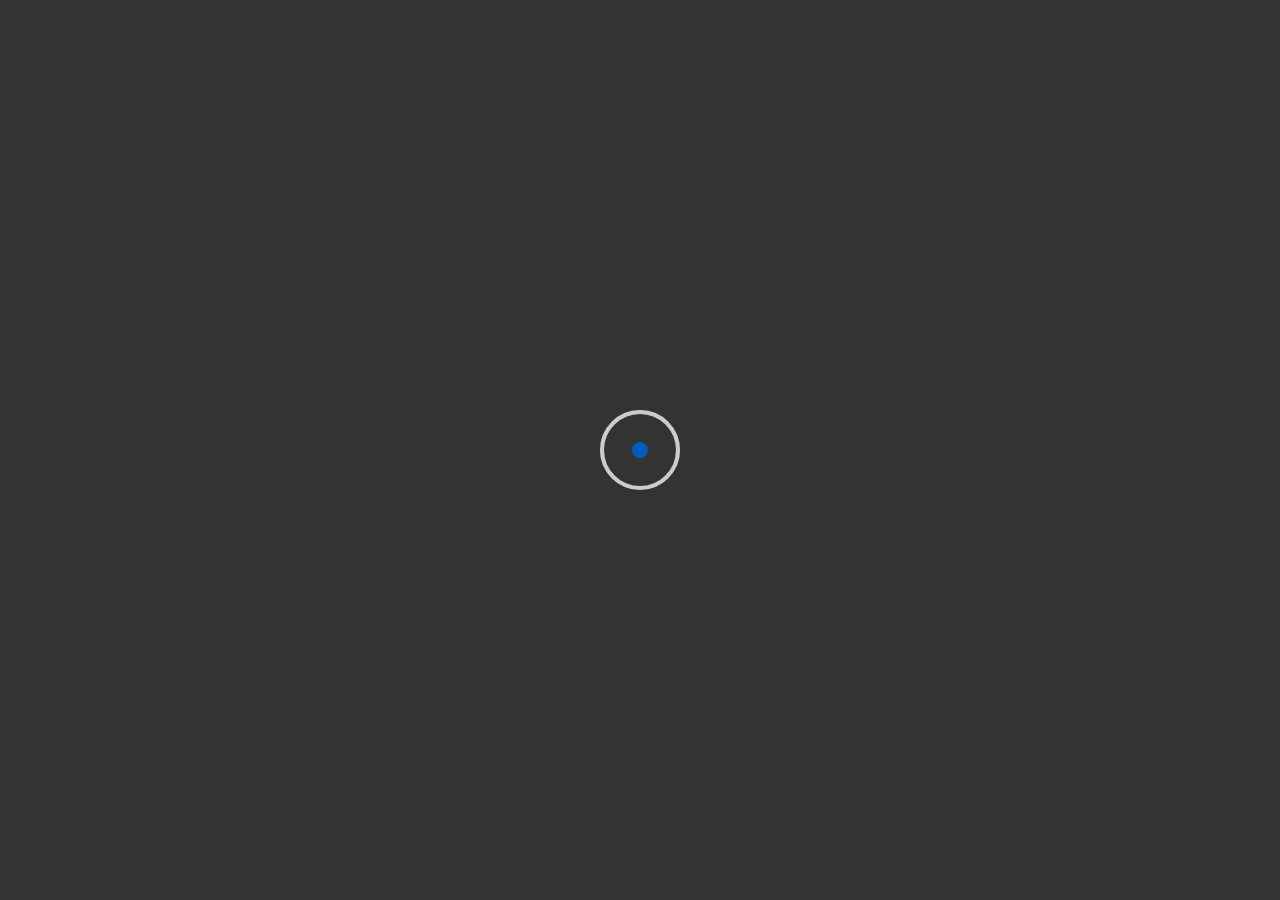
==== commit 0bff60f7: "release" ====
--- a/index.html
+++ b/index.html
@@ -3,7 +3,7 @@
 	<head>
 		<meta charset="utf-8">
 		<title>App</title>
-		<base href="https://karamkaram17.github.io/poker2/">
+		<base href="https://hannafrangieh.github.io/app/">
 		<meta name="viewport" content="width=device-width, initial-scale=1">
 		<link rel="icon" href="./assets/icons/dollar.svg">
 		<link rel="preconnect" href="https://fonts.gstatic.com">
